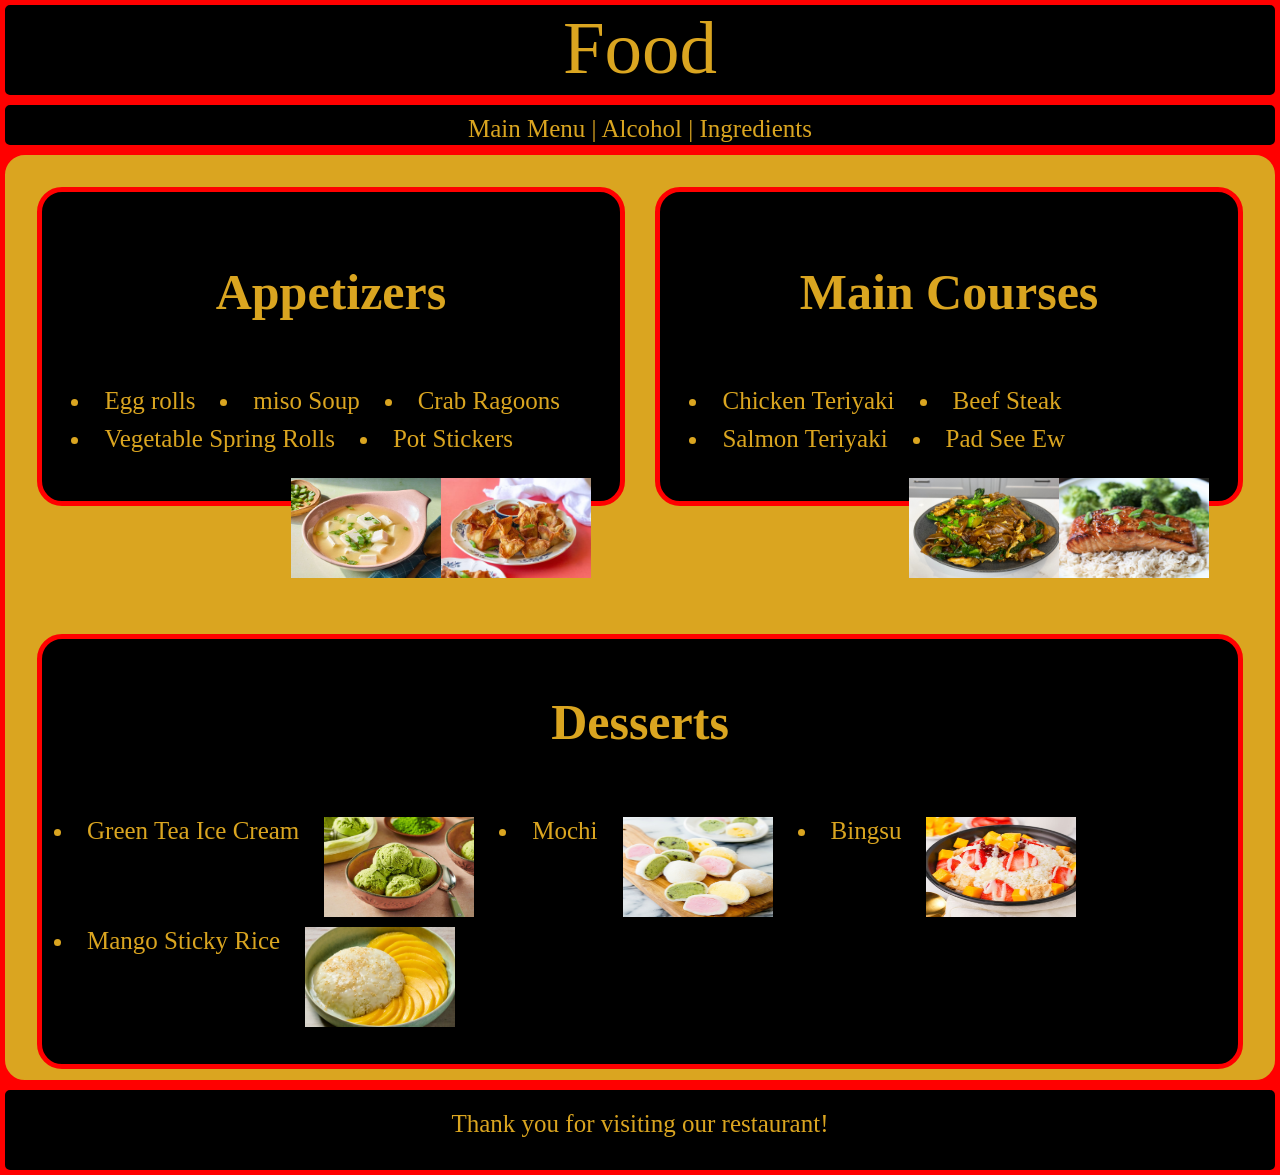
==== index.html @ 4360477d "changed name" ====
<html>
    <head>
        <link rel="stylesheet" href="foodStylesheet.css?v=2">
        <title>Food</title>
    </head>
    <body>
        <header>Food</header>
        <nav><a href="Food_Index.html">Main Menu</a> | <a href="alcohol.html">Alcohol</a> | <a href="ingredients.html">Ingredients</a></nav>
        <main>
            <article class="left">
                <h1>Appetizers</h1>
                <ul type="disc">
                    <li>Egg rolls</li>
                    <li>miso Soup</li>
                    <li>Crab Ragoons</li>
                    <li>Vegetable Spring Rolls</li>
                    <li>Pot Stickers</li>
                </ul>
                <img src="Images/CrabRagoons.jpg" alt="Crab Ragoons" width="150" height="100">
                <img src="Images/MisoSoup.jpg" alt="Miso Soup" width="150" height="100">
            </article>

            <article class="right">
                <h1>Main Courses</h1>
                <ul type="disc">
                    <li>Chicken Teriyaki</li>
                    <li>Beef Steak</li>
                    <li>Salmon Teriyaki</li>
                    <li>Pad See Ew</li>
                </ul>
                <img src="Images/SalmonTeriyaki.jpg" alt="Salmon Teriyaki" width="150" height="100">
                <img src="Images/PadSeeEw.png" alt="Pad See Ew" width="150" height="100">
            </article>

            <article class="center">
                <h1>Desserts</h1>
                <ul type="disc">
                    <li>Green Tea Ice Cream</li>
                    <img src="Images/GreenTeaIceCream.jpg" alt="Green Tea Ice Cream" width="150" height="100">
                    <li>Mochi</li>
                    <img src="Images/Mochi.jpg" alt="Mochi" width="150" height="100">
                    <li>Bingsu</li>
                    <img src="Images/Bingsu.jpg" alt="Bingsu" width="150" height="100">
                    <li>Mango Sticky Rice</li>
                    <img src="Images/MangoStickyRice.webp" alt="Mango Sticky Rice" width="150" height="100">
                </ul>
            </article>

        </main>
        <footer>Thank you for visiting our restaurant!</footer>
    </body>
</html>
---- foodStylesheet.css ----
* {box-sizing: border-box;}
html {background-color: red;}
body {min-height: 100vh; height: auto; margin: 0;}
header {background-color: black; color: goldenrod; width: 100%; height: 100px; font-size: 75px; text-align: center; border-radius: 10px; border: 5px solid red;}
nav {background-color: black; color: goldenrod; width: 100%; height: 50px; padding: 10px; font-size: 25px; text-align: center; border-radius: 10px; border: 5px solid red;}
main {background-color: goldenrod; width: 100%; min-height: 90vh; height: auto; padding: 2.5%; display: grid; grid-template-columns: 1fr 1fr; gap: 2.5%; border-radius: 25px; border: 5px solid red;}
article {background-color: black; color: goldenrod; height: auto; width: 100%; padding: 1%; border: 5px solid red; border-radius: 25px;}
.left {width: 100%; height: 75%; padding: 5%; border-radius: 25px;}
.right {width: 100%; height: 75%; padding: 5%; border-radius: 25px;}
.center {grid-column: 1 / -1;}
a {color: goldenrod; text-decoration: none;}
a:hover {color: red;}
h1 {font-size: 50px; text-align: center;}
p {font-size: 25px; text-align: left;}
ul {font-size: 25px; text-align: left; float: left; display: flex; flex-direction: row; flex-wrap: wrap; gap: 10px 25px; padding-left: 0;}
li {list-style-position: inside;}
.ingredient-list {display: block; float: none; margin-top: 0; margin-bottom: 25px;}
.ingredient-list li {display: list-item;}
footer {background-color: black; color: goldenrod; width: 100%; height: 10%; padding: 20px; font-size: 25px; text-align: center; border-radius: 10px; border: 5px solid red;}
.Secondary {height: 725px}
.full {width: 100%;}
img {float: right;}
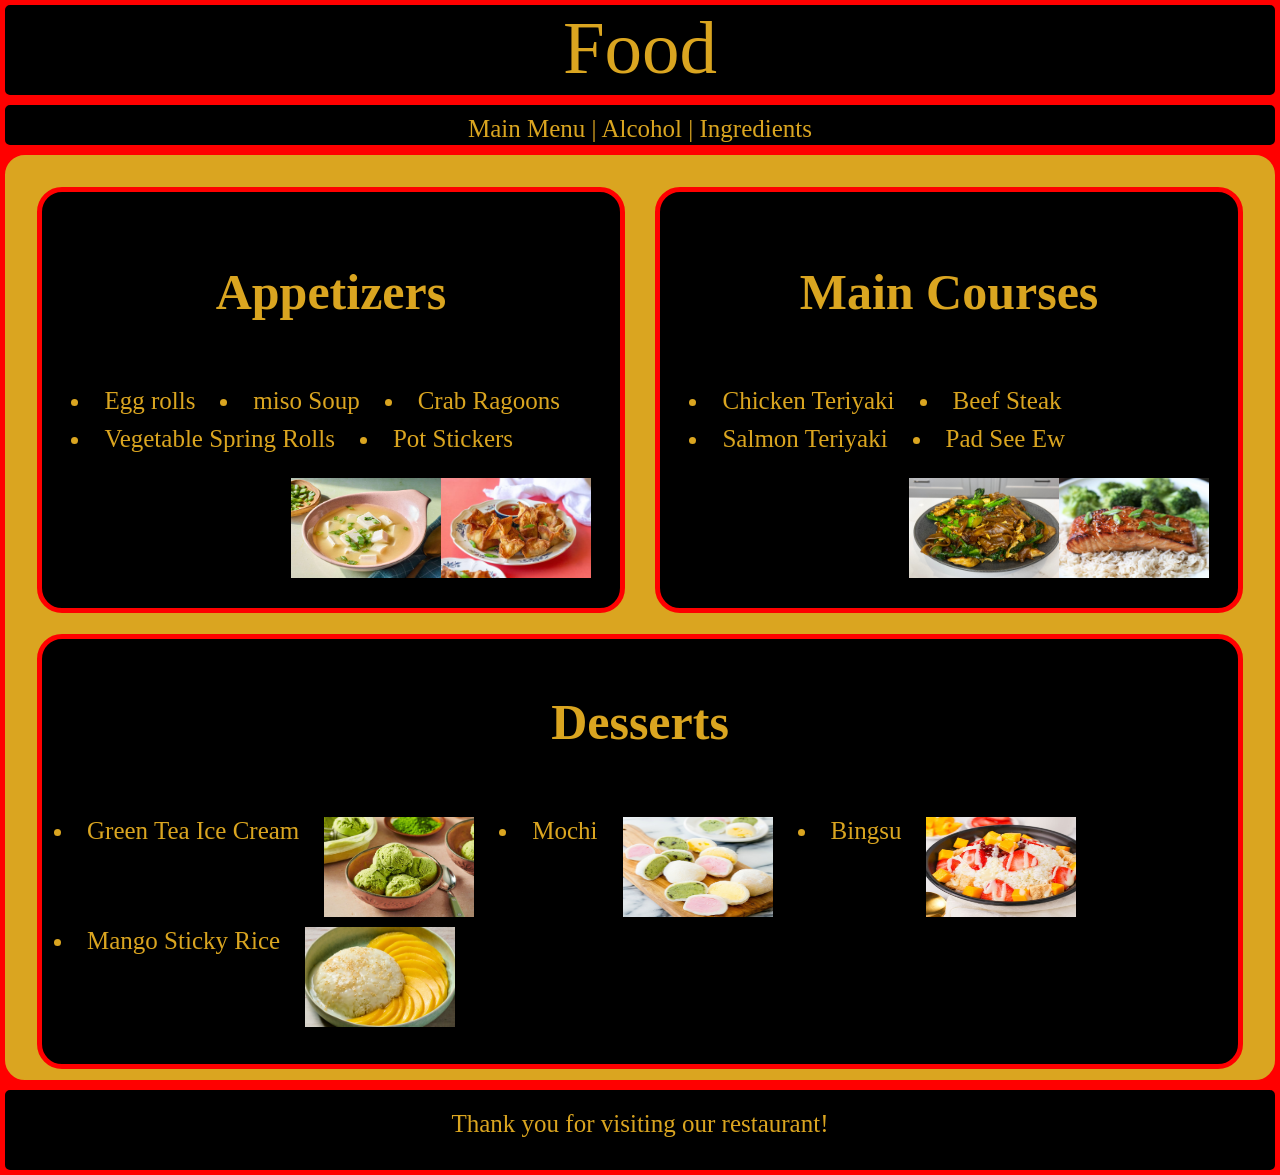
==== commit 8063423a: "made it look better" ====
--- a/index.html
+++ b/index.html
@@ -5,7 +5,7 @@
     </head>
     <body>
         <header>Food</header>
-        <nav><a href="Food_Index.html">Main Menu</a> | <a href="alcohol.html">Alcohol</a> | <a href="ingredients.html">Ingredients</a></nav>
+        <nav><a href="index.html">Main Menu</a> | <a href="alcohol.html">Alcohol</a> | <a href="ingredients.html">Ingredients</a></nav>
         <main>
             <article class="left">
                 <h1>Appetizers</h1>
@@ -19,7 +19,7 @@
                 <img src="Images/CrabRagoons.jpg" alt="Crab Ragoons" width="150" height="100">
                 <img src="Images/MisoSoup.jpg" alt="Miso Soup" width="150" height="100">
             </article>
-
+            
             <article class="right">
                 <h1>Main Courses</h1>
                 <ul type="disc">
--- a/foodStylesheet.css
+++ b/foodStylesheet.css
@@ -5,8 +5,8 @@
 nav {background-color: black; color: goldenrod; width: 100%; height: 50px; padding: 10px; font-size: 25px; text-align: center; border-radius: 10px; border: 5px solid red;}
 main {background-color: goldenrod; width: 100%; min-height: 90vh; height: auto; padding: 2.5%; display: grid; grid-template-columns: 1fr 1fr; gap: 2.5%; border-radius: 25px; border: 5px solid red;}
 article {background-color: black; color: goldenrod; height: auto; width: 100%; padding: 1%; border: 5px solid red; border-radius: 25px;}
-.left {width: 100%; height: 75%; padding: 5%; border-radius: 25px;}
-.right {width: 100%; height: 75%; padding: 5%; border-radius: 25px;}
+.left {width: 100%; height: 100%; padding: 5%; border-radius: 25px;}
+.right {width: 100%; height: 100%; padding: 5%; border-radius: 25px;}
 .center {grid-column: 1 / -1;}
 a {color: goldenrod; text-decoration: none;}
 a:hover {color: red;}
@@ -14,9 +14,15 @@
 p {font-size: 25px; text-align: left;}
 ul {font-size: 25px; text-align: left; float: left; display: flex; flex-direction: row; flex-wrap: wrap; gap: 10px 25px; padding-left: 0;}
 li {list-style-position: inside;}
-.ingredient-list {display: block; float: none; margin-top: 0; margin-bottom: 25px;}
+.ingredient-list {display: block; float: none; margin-top: 0; margin-bottom: 25px; flex-direction: row;}
 .ingredient-list li {display: list-item;}
 footer {background-color: black; color: goldenrod; width: 100%; height: 10%; padding: 20px; font-size: 25px; text-align: center; border-radius: 10px; border: 5px solid red;}
 .Secondary {height: 725px}
-.full {width: 100%;}
+.full {width: 200%; display: grid; grid-template-columns: repeat(2, minmax(0, 1fr)); gap: 25px;}
+.full > h1 {grid-column: 1 / -1; margin: 0;}
+.food-item {background-color: goldenrod; color: black; padding: 15px; border-radius: 10px;}
+.food-item h2 {margin-top: 0;}
+@media (max-width: 700px) {
+	.full {grid-template-columns: 1fr;}
+}
 img {float: right;}
